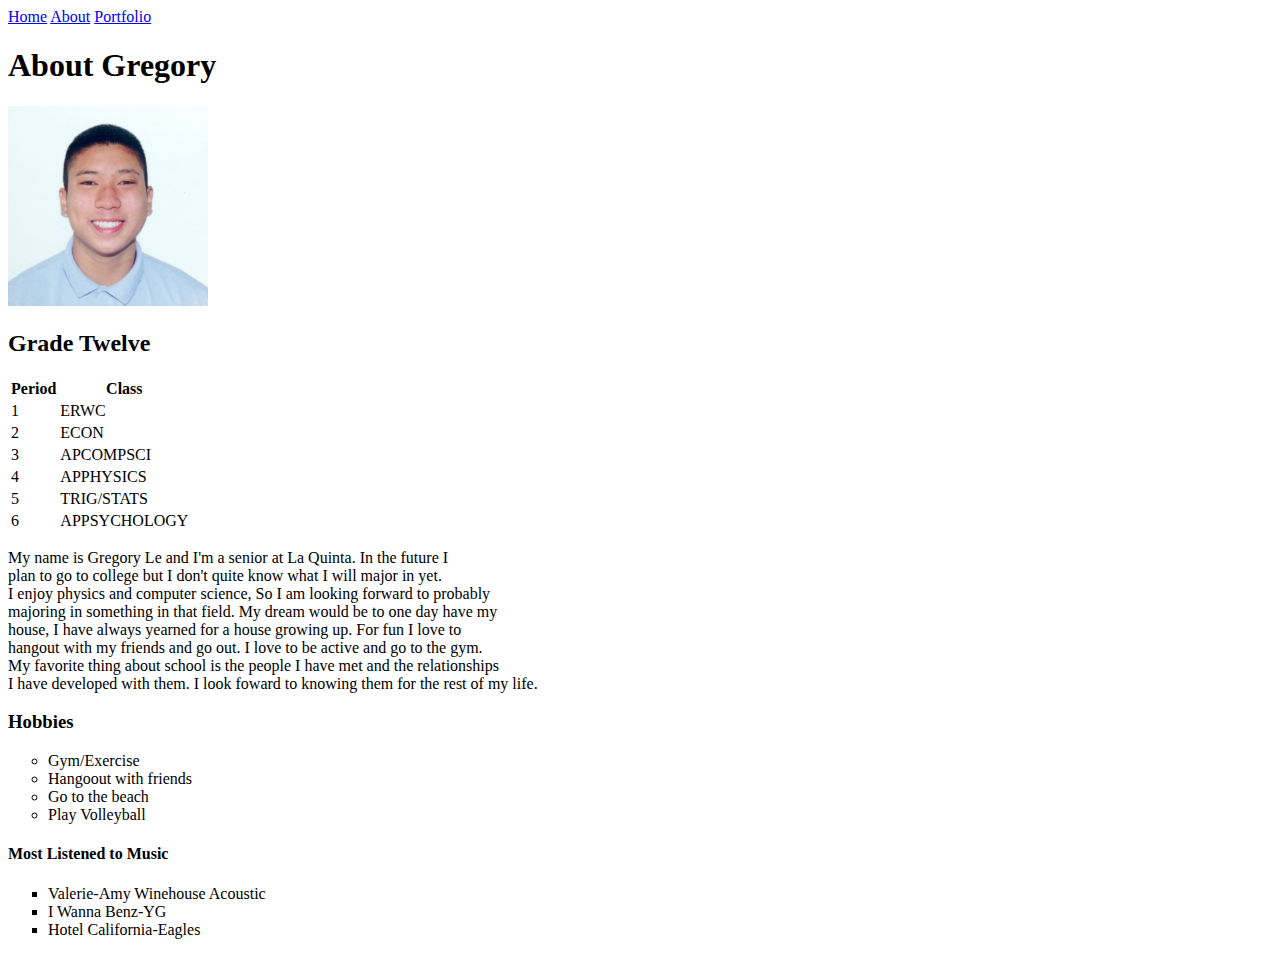
==== my_website/about.html @ 353f7512 "Initial commit" ====
<!doctype html>
<html>
    <head>
        <meta charset="utf-8">
        <title>About Greg</title>
    </head>
    <body>
        <a href="index.html">Home</a> 
        <a href="about.html">About</a>
        <a href="portfolio.html">Portfolio</a>
        <h1>About Gregory</h1>
        <img src="images/gregle.jpg" height="200">
        <h2>Grade Twelve</h2>
        <table>
            <th>Period</th><th>Class</th></tr>
            <tf><td>1</td><td>ERWC</td></tr>
            <tf><td>2</td><td>ECON</td></tr>
            <tf><td>3</td><td>APCOMPSCI</td></tr>
            <tf><td>4</td><td>APPHYSICS</td></tr>
            <tf><td>5</td><td>TRIG/STATS</td></tr>
            <tf><td>6</td><td>APPSYCHOLOGY</td></tf>
        </table>
        <p>My name is Gregory Le and I'm a senior at La Quinta. In the future I <br>
        plan to go to college but I don't quite know what I will major in yet.<br>
        I enjoy physics and computer science, So I am looking forward to probably<br>
        majoring in something in that field. My dream would be to one day have my<br>
        house, I have always yearned for a house growing up. For fun I love to <br>
        hangout with my friends and go out. I love to be active and go to the gym.<br>
        My favorite thing about school is the people I have met and the relationships<br>
        I have developed with them. I look foward to knowing them for the rest of my life.</p>
        <h3>Hobbies</h2>
        <ul style="list-style-type:circle">
          <li>Gym/Exercise</li>
          <li>Hangoout with friends</li>
          <li>Go to the beach</li>
          <li>Play Volleyball</li>
        </ul>
        <h4>Most Listened to Music</h4>
        <ul style="list-style-type:square">
          <li>Valerie-Amy Winehouse Acoustic</li>
          <li>I Wanna Benz-YG</li>
          <li>Hotel California-Eagles</li>
        </ul>
    </body>
</html>
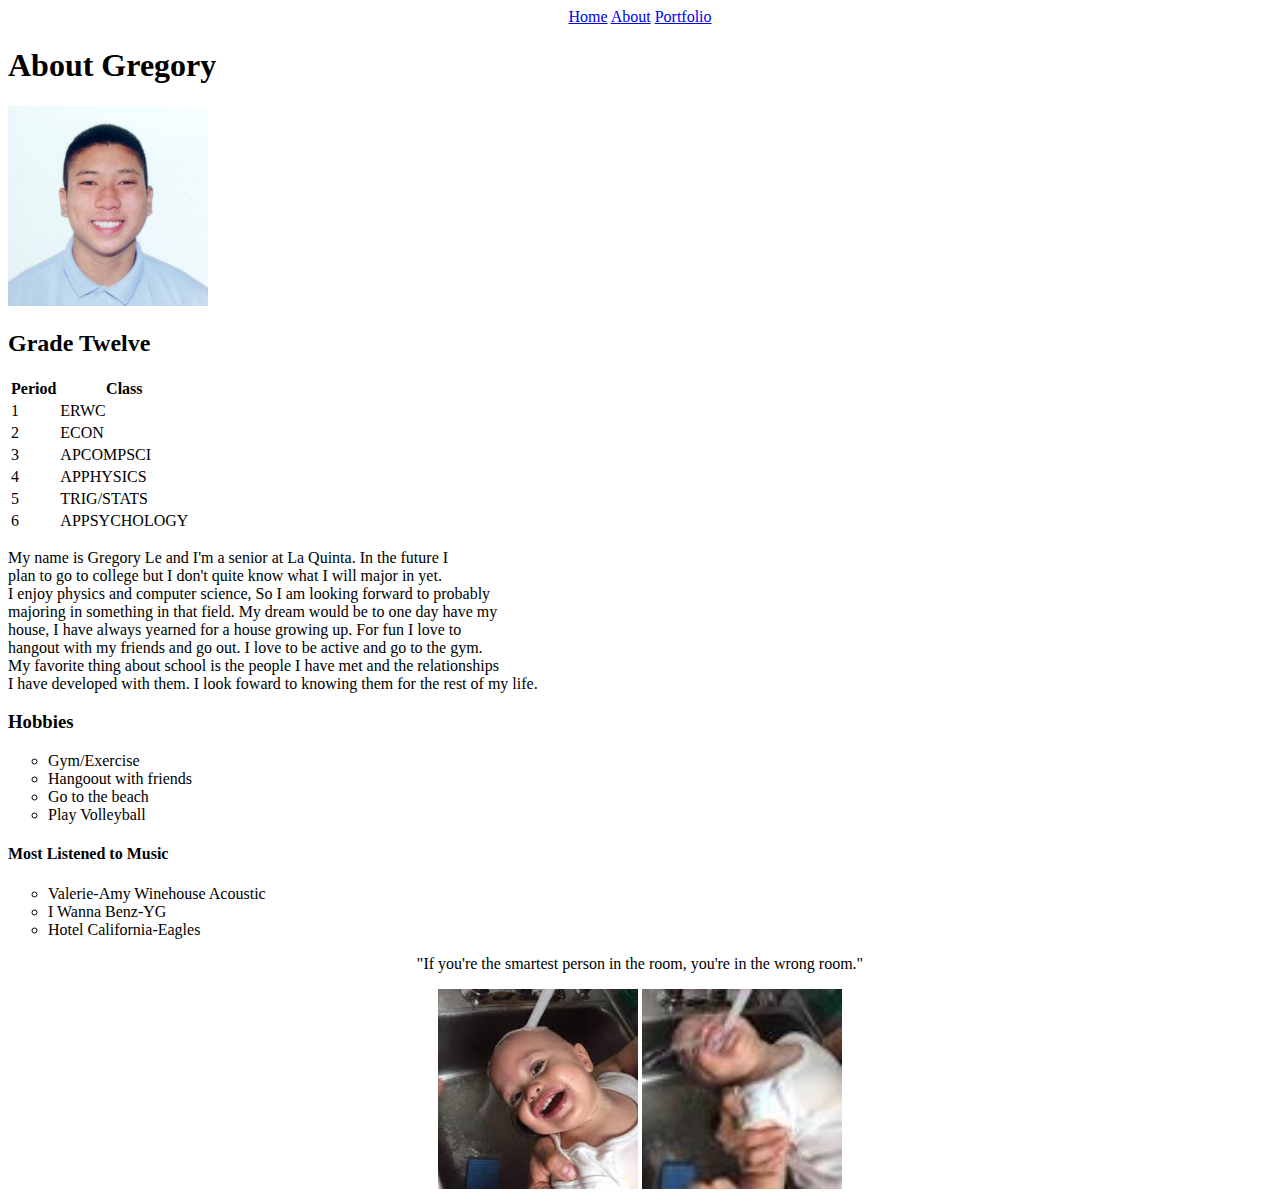
==== commit 85ef4de4: "submission" ====
--- a/my_website/about.html
+++ b/my_website/about.html
@@ -3,11 +3,14 @@
     <head>
         <meta charset="utf-8">
         <title>About Greg</title>
+        <link rel="stylesheet" type="text/css" href="all.css">
     </head>
     <body>
+        <center>
         <a href="index.html">Home</a> 
         <a href="about.html">About</a>
         <a href="portfolio.html">Portfolio</a>
+        </center>
         <h1>About Gregory</h1>
         <img src="images/gregle.jpg" height="200">
         <h2>Grade Twelve</h2>
@@ -36,10 +39,16 @@
           <li>Play Volleyball</li>
         </ul>
         <h4>Most Listened to Music</h4>
-        <ul style="list-style-type:square">
+        <ul style="list-style-type:circle">
           <li>Valerie-Amy Winehouse Acoustic</li>
           <li>I Wanna Benz-YG</li>
           <li>Hotel California-Eagles</li>
         </ul>
+        <center>
+            <p>"If you're the smartest person in the room, you're in the wrong room."</p>
+        <img src="images/waterbaby.jpg" height =200>
+        
+        <img src="images/waterbaby2.jpg" height =200>
+        </center>
     </body>
 </html>--- a/my_website/all.css
+++ b/my_website/all.css
@@ -0,0 +1,4 @@
+body{
+    background-image: url("http://0.tqn.com/d/desktoppub/1/S/_/k/3/swatch-aliceblue.png");
+    background-size:1600px 1200px;
+}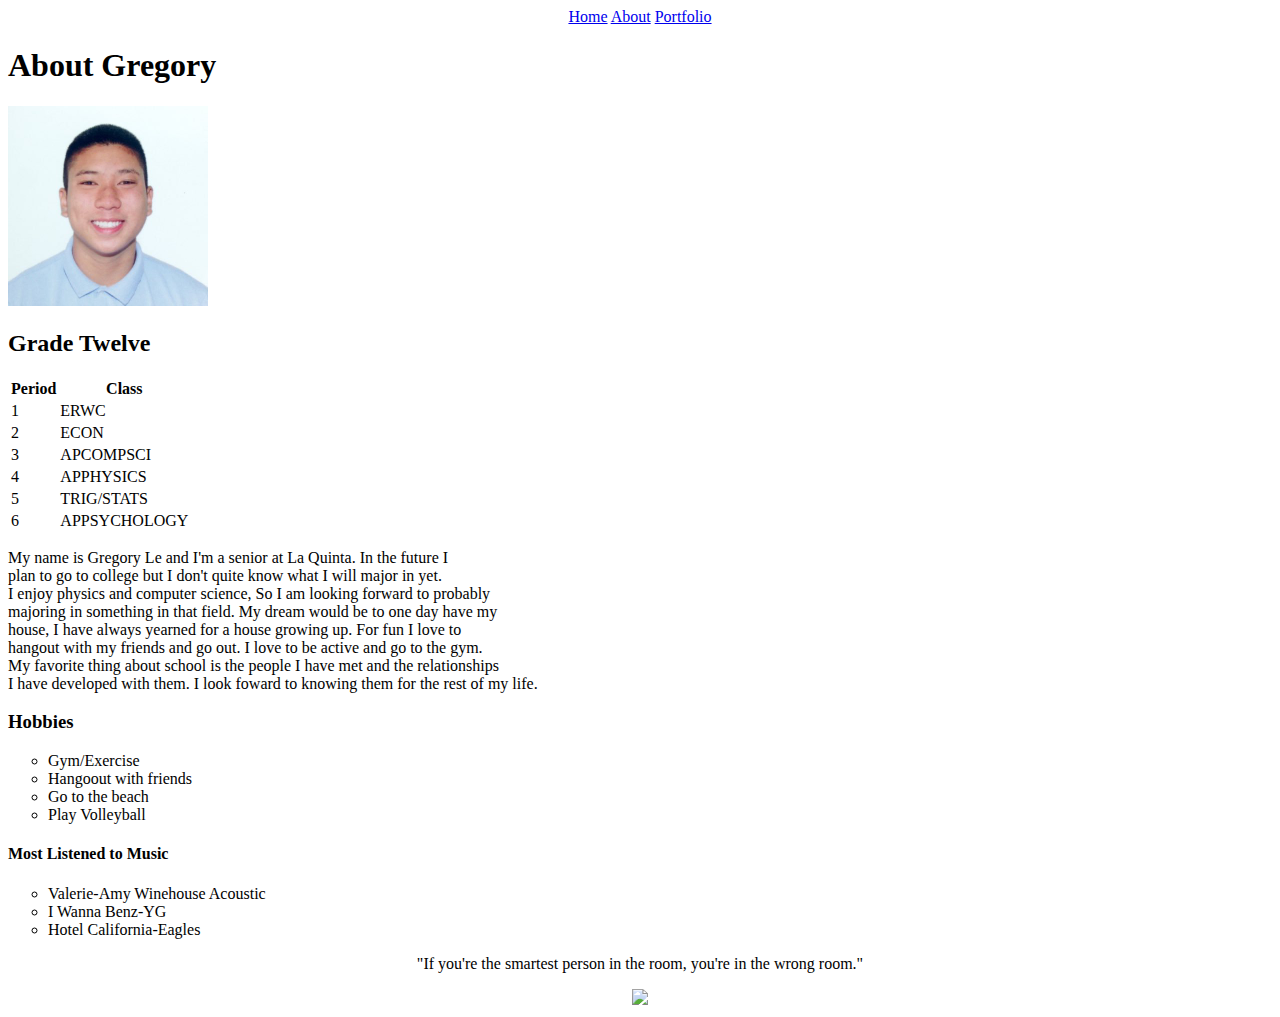
==== commit 3032566e: "submission" ====
--- a/my_website/about.html
+++ b/my_website/about.html
@@ -46,9 +46,7 @@
         </ul>
         <center>
             <p>"If you're the smartest person in the room, you're in the wrong room."</p>
-        <img src="images/waterbaby.jpg" height =200>
-        
-        <img src="images/waterbaby2.jpg" height =200>
+        <img src="images/wall.jpg" height =500>
         </center>
     </body>
 </html>